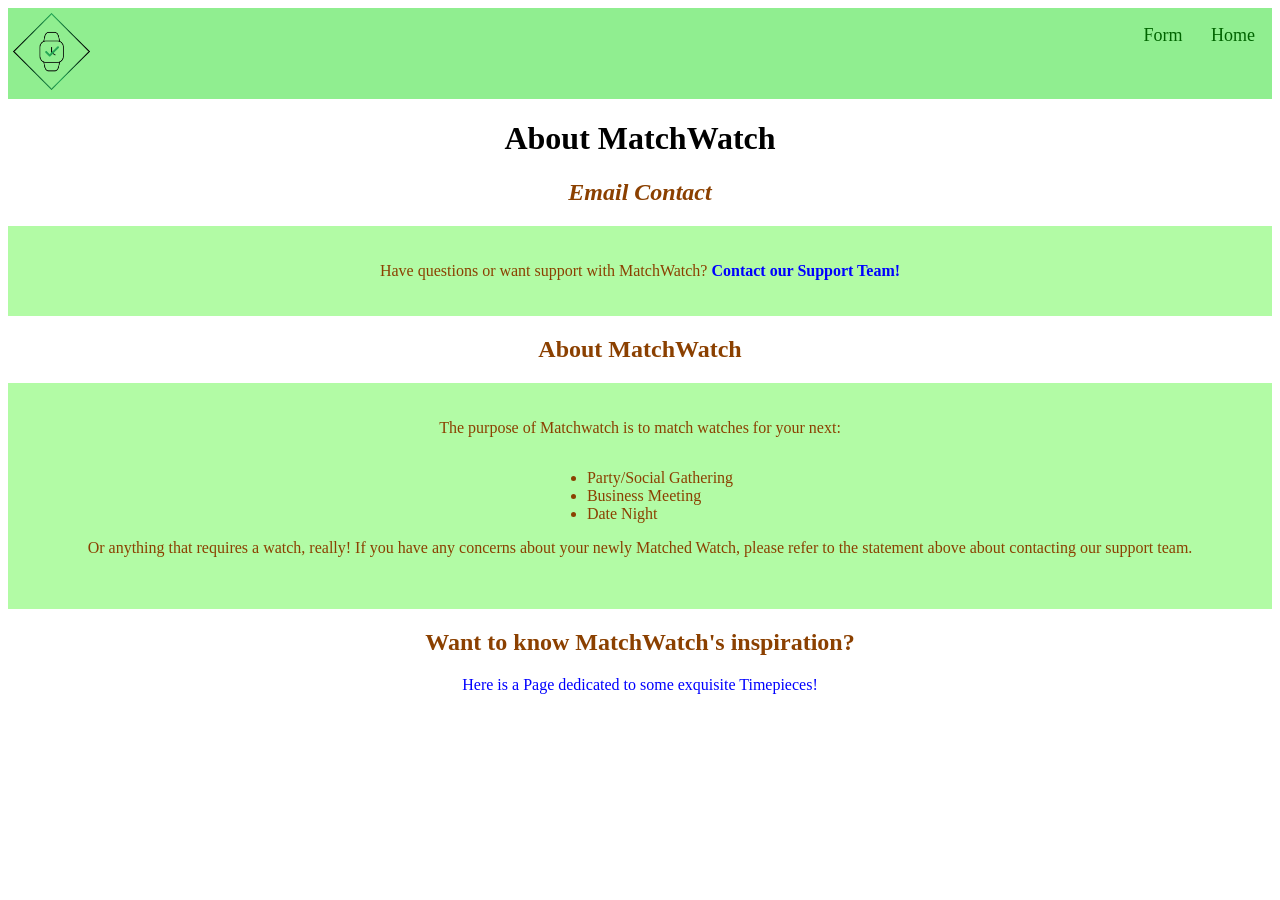
==== product_site/contactus.html @ 55d92b19 "Keyword Tags For the Midterm, Optimizing and Refining with Keywords" ====
<!-- Mustaan Mogaji-Oleolo -->
<!-- Date: 9/27/2026 -->
<!-- About Us Page: A simple Page dedicated to the about Page  -->

<!DOCTYPE html>
<html>
    <head>
        <meta charset="UTF-8">
        <title> About Us - MatchWatch </title>
        <link href="css/styles.css" type="text/css" rel="stylesheet" />
        <meta name="viewport" content="width=device-width, initial-scale=1.0">
        <meta name="description" content="MatchWatch About Us Page" />
        <meta name="keywords" content="MatchWatch, Watches, Smart Watches, Classic Watches, Watch Matching" />
        <!-- Google tag (gtag.js) -->
        <script async src="https://www.googletagmanager.com/gtag/js?id=G-CGQ7B9DHEZ"></script>
        <script>
            window.dataLayer = window.dataLayer || [];
            function gtag(){dataLayer.push(arguments);}
            gtag('js', new Date());

            gtag('config', 'G-CGQ7B9DHEZ');
        </script>
    </head>
    <body>
        <div class="header">
            <img src="images/MatchWatch.png" alt="MatchWatch logo, black and green square with black watch and green checkmark." width="77" height="77" />
            <div class="header-right">
                <a href="secondwebpage.html"> Form </a>
                <a href="thirdwebpage.html"> Home </a>
            </div>
        </div>
        <h1 class="center-me"> About MatchWatch </h1>
            <h2 class="center-me"><em>Email Contact</em></h2>
            <div class="card">
                <p>
                <!-- Most People Prefer to use either email or phone number for support team contacts. -->
                Have questions or want support with MatchWatch? <a href="mailto:mustaan.mogajioleolo@uri.edu"> <strong> Contact our Support Team! </strong></a>
                </p>
            </div>
            <h2 class="center-me"> About MatchWatch </h2>
            <div class="card">
                <p> <!-- Purpose of MatchWatch listed here -->
                    The purpose of Matchwatch is to match watches for your next:
                    <ul>
                        <li> Party/Social Gathering </li>
                        <li> Business Meeting </li>
                        <li> Date Night </li>
                    </ul>
                    Or anything that requires a watch, really! If you have any concerns about your newly Matched Watch,
                    please refer to the statement above about contacting our support team.
                </p>
            </div>
        <!-- MatchWatch's Inspiration -->
        <h2 class="center-me"> Want to know MatchWatch's inspiration? </h2>
        <p class="center-me"> <a href="https://www.exquisitetimepieces.com/collections/ressence?utm_source=google&utm_medium=cpc&utm_campaign=search_combined_high_end&utm_campaign_id=12040326189&utm_adgroup_id=178842288624&utm_term=3bbb%20watch&utm_matchtype=p&utm_network=g" target="_blank">Here is a Page dedicated to some exquisite Timepieces!</a></p>
    </body>
</html>
---- product_site/css/styles.css ----
/* Mustaan Mogaji-Oleolo */
/* Date: 10/11/2026 */
/*  MatchWatch Home Page: A simple style sheet dedicated to the MatchWatch Home Page  --> */

/* Styles */
body {
    font-family: 'Times New Roman', Times, serif;
    background-color: rgb(255,255,255);
    color: rgb(139,64,0);
}

    /* paragraph class specifically meant for text that is centered */
p.center {
    text-align: center;
    color: rgb(139,64,0);
}
    /* Three ID style for aligning the links to left, center, or right*/
#link1{
    text-align: center
}
#link2{
    text-align: right
}
#link3{
    text-align: left
}
/* heading elements for h2 and h1*/
h2{
    color: rgb(139,64,0);
}
h1{
    color: black
}

.center-me{
    text-align: center;
}

/* Link Styling */
a:link {
  color: blue;
  text-decoration: none;
}

a:visited {
  color: purple;
}

a:hover {
  color: darkorange;
  text-decoration: underline;
}


.header{
  overflow: hidden;
  padding: 5px;
  background-color: lightgreen;
}

.header-right{
  float: left;
}

.header-right > a{
  color: darkgreen;
  font-family: 'Times New Roman', Times, serif;
  font-size: 18px;
  padding: 12px;
  text-decoration: none;

}

.header-right > a:hover{
  color: purple;
}

.header-right > a:active{
  color: green;
  background-color: darkgray;
}

.header-right{
  float: right;
  margin-top: 12px;
}

.main-col{
  width: 100%;
}

/* I was raging because I couldn't figure out why my images were not displaying correctly */
/* For this image-row style, I used this resource: https://css-tricks.com/snippets/css/a-guide-to-flexbox/ in order to help */
.image-row {
    display: flex;
    justify-content: center;   /* centers the row */
    gap: 20px;                 /* space between images */
}
.card {
    background-color: rgb(178, 251, 165);
    padding: 20px;
    margin-top: 20px;
    display: flex;
    flex-direction: column;
    align-items: center;   /* centers images, text, iframes */
}

@media screen and (max-width: 600px) {
    .header{
        float: none;            
        margin-top: 0;
        width: 100%;           
        text-align: left;       
    }

    .header-right > a {
        display: block;         
        padding: 12px 0;        
        text-align: left;       
    }
    
    .main-col {
        width: 100%;            
        font-size: 1.2rem;      
    }
    
    .image-row {
        flex-direction: column; 
        gap: 10px;
    }
    
    .card {
        padding: 15px;          
        width: 100%;     
    }
}
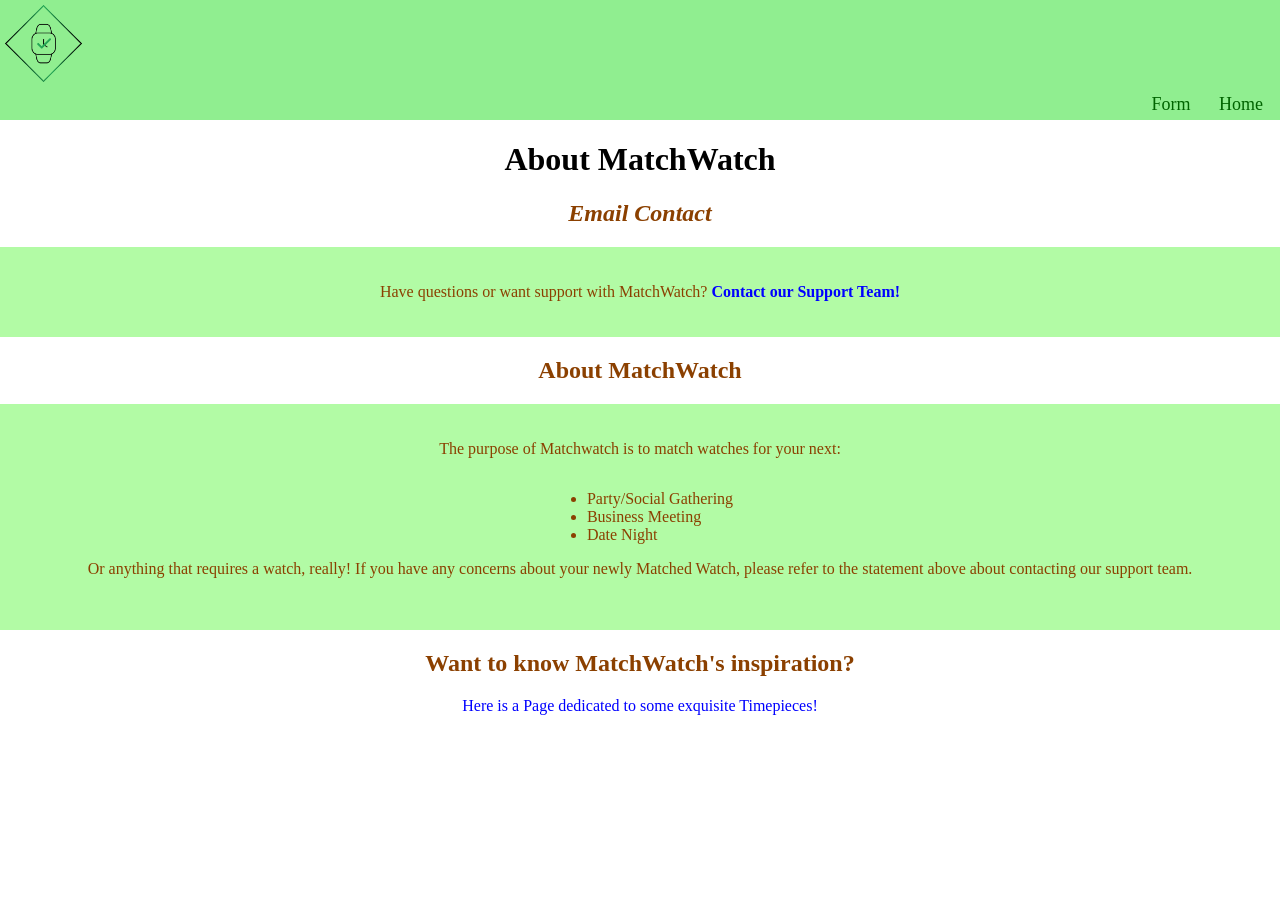
==== commit efb7a1d4: "Finished Assignment 8 Added Decision statements for hardcoded outputs (reccommendations for watches)" ====
--- a/product_site/contactus.html
+++ b/product_site/contactus.html
@@ -25,8 +25,8 @@
         <div class="header">
             <img src="images/MatchWatch.png" alt="MatchWatch logo, black and green square with black watch and green checkmark." width="77" height="77" />
             <div class="header-right">
-                <a href="secondwebpage.html"> Form </a>
-                <a href="thirdwebpage.html"> Home </a>
+                <a href="findyournextwatch.html"> Form </a>
+                <a href="homepage.html"> Home </a>
             </div>
         </div>
         <h1 class="center-me"> About MatchWatch </h1>
--- a/product_site/css/styles.css
+++ b/product_site/css/styles.css
@@ -7,6 +7,8 @@
     font-family: 'Times New Roman', Times, serif;
     background-color: rgb(255,255,255);
     color: rgb(139,64,0);
+    margin: 0;
+    padding: 0;
 }
 
     /* paragraph class specifically meant for text that is centered */
@@ -96,6 +98,13 @@
     justify-content: center;   /* centers the row */
     gap: 20px;                 /* space between images */
 }
+
+img {
+    max-width: 100%;
+    height: auto;
+    display: block;
+}
+
 .card {
     background-color: rgb(178, 251, 165);
     padding: 20px;
